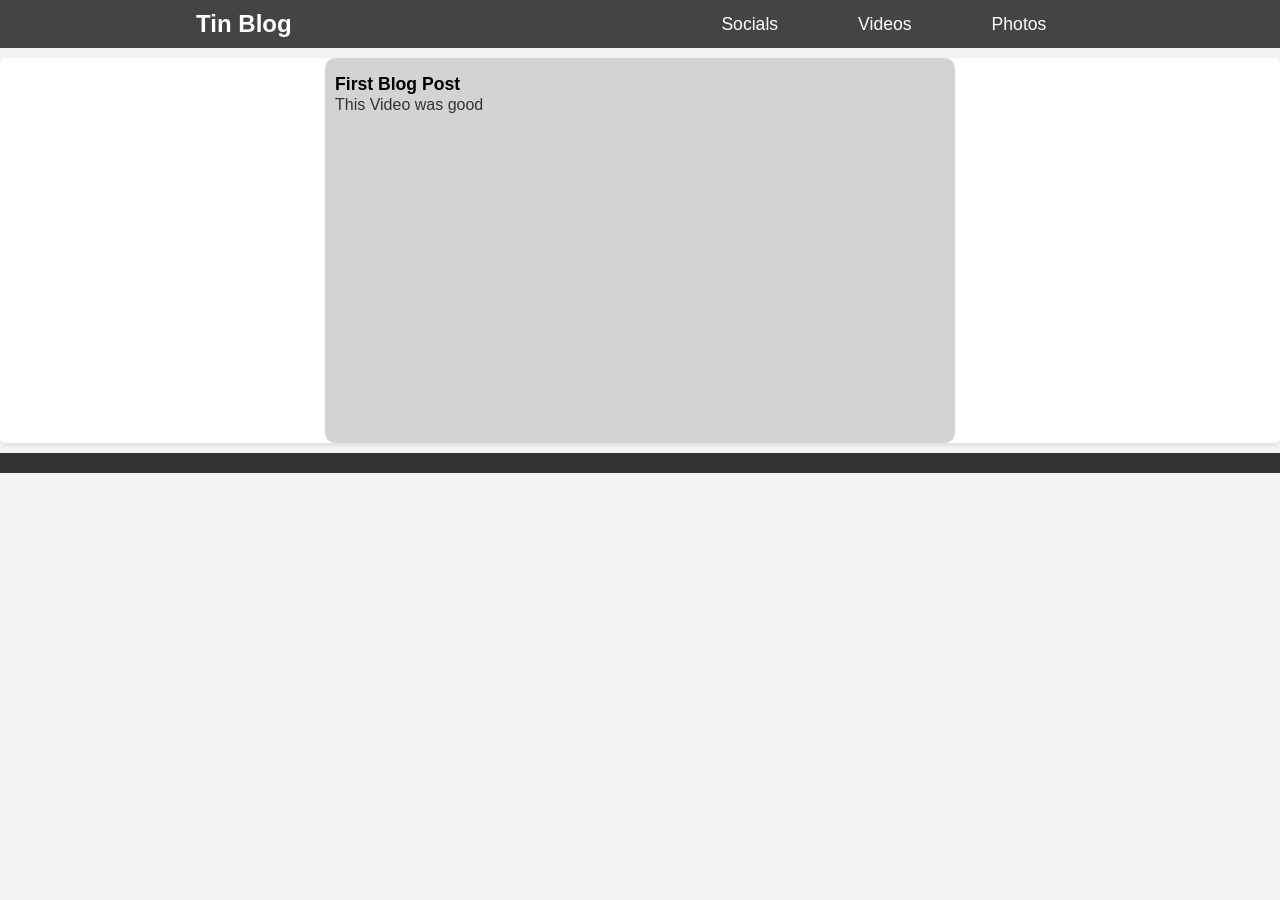
==== b/blog.html @ c08d5299 "added blog page" ====
<!DOCTYPE html>
<html lang="en">
<head>
    <title>Tin Blog</title>
    <meta charset="UTF-8">
    <meta name="viewport" content="width=device-width, initial-scale=1.0">
    <link rel="stylesheet" href="blog.css">
</head>
<body>
    <header>
        <div class="title">
            Tin Blog
        </div>
        <div class="links">
            <div class="link">
                <a href="">Socials</a>
            </div>
            <div class="link">
                <a href="">Videos</a>
            </div>
            <div class="link">
                <a href="">Photos</a>
            </div>
        </div>
    </header>
    <main>
        <div class="blog">
            <!-- blog post card default 
            <div class="card">
                <h2>
                    <a href="">First Blog Post</a>
                </h2>
                <p>
                    This Video was good
                </p>
                <iframe width="560" height="315" src="https://www.youtube.com/embed/3C0opTO_KRw?si=wffPPpiroNNheNz3" title="YouTube video player" frameborder="0" allow="accelerometer; autoplay; clipboard-write; encrypted-media; gyroscope; picture-in-picture; web-share" referrerpolicy="strict-origin-when-cross-origin" allowfullscreen></iframe>
            </div>
            -->

            <div class="card">
                <h2>
                    <a href="">First Blog Post</a>
                </h2>
                <p>
                    This Video was good
                </p>
                <iframe width="560" height="315" src="https://www.youtube.com/embed/3C0opTO_KRw?si=wffPPpiroNNheNz3" title="YouTube video player" frameborder="0" allow="accelerometer; autoplay; clipboard-write; encrypted-media; gyroscope; picture-in-picture; web-share" referrerpolicy="strict-origin-when-cross-origin" allowfullscreen></iframe>
            </div>

        </div>
        
    </main>
    <footer>

    </footer>
</body>
</html>
---- b/blog.css ----
/* General Reset */
* {
    margin: 0;
    padding: 0;
    box-sizing: border-box;
}

/* Hide Scrollbar */
::-webkit-scrollbar {
    display: none;
}

body {
    -ms-overflow-style: none; /* IE and Edge */
    scrollbar-width: none; /* Firefox */
}

/* Body Styling */
body {
    font-family: Arial, sans-serif;
    color: #333;
    background-color: #f4f4f4;
}

/* Header Styling */
header {
    display: flex;
    align-items: center;
    justify-content: space-between;
}

header img {
    max-height: 50px;
    margin-right: 20px;
}
header {
    background: #333;
    color: #fff;
    padding: 10px 20px;
    text-align: center;
    
    display: flex;
    justify-content: space-around;
    align-items: center;
    background: #444;
    padding: 10px 0;
}

header h1 {
    font-size: 2.5rem;
}

header a{
    color: white;
}
a {
    color: black;
    text-decoration: none;
    font-size: 1.1rem;
}

a:hover {
    text-decoration: underline;
}
 .links{
    display: flex;
    align-items: center;
    justify-content: space-around;
    width: 60%;
    max-width: 400px;
    flex-wrap: wrap;
    gap:5px;
}



/* Main Content */
main {
    background: #fff;
    box-shadow: 0 2px 5px rgba(0, 0, 0, 0.1);
    border-radius: 5px;
}

main .blog{
    margin: 10px;
    display: flex;
    justify-content:center;
    align-items: center;
    flex-direction: row;
    flex-wrap: wrap;
}

main .blog .card {
    padding: 10px;
    border-radius: 10px;
    background-color: lightgrey;
    min-width: 50%;
    width: fit-content;
}

/* Footer Styling */
footer {
    text-align: center;
    padding: 10px 0;
    background: #333;
    color: #fff;
    font-size: 0.9rem;
}

header .title {
    font-size: 1.5rem;
    font-weight: bold;
    color: #fff;
}
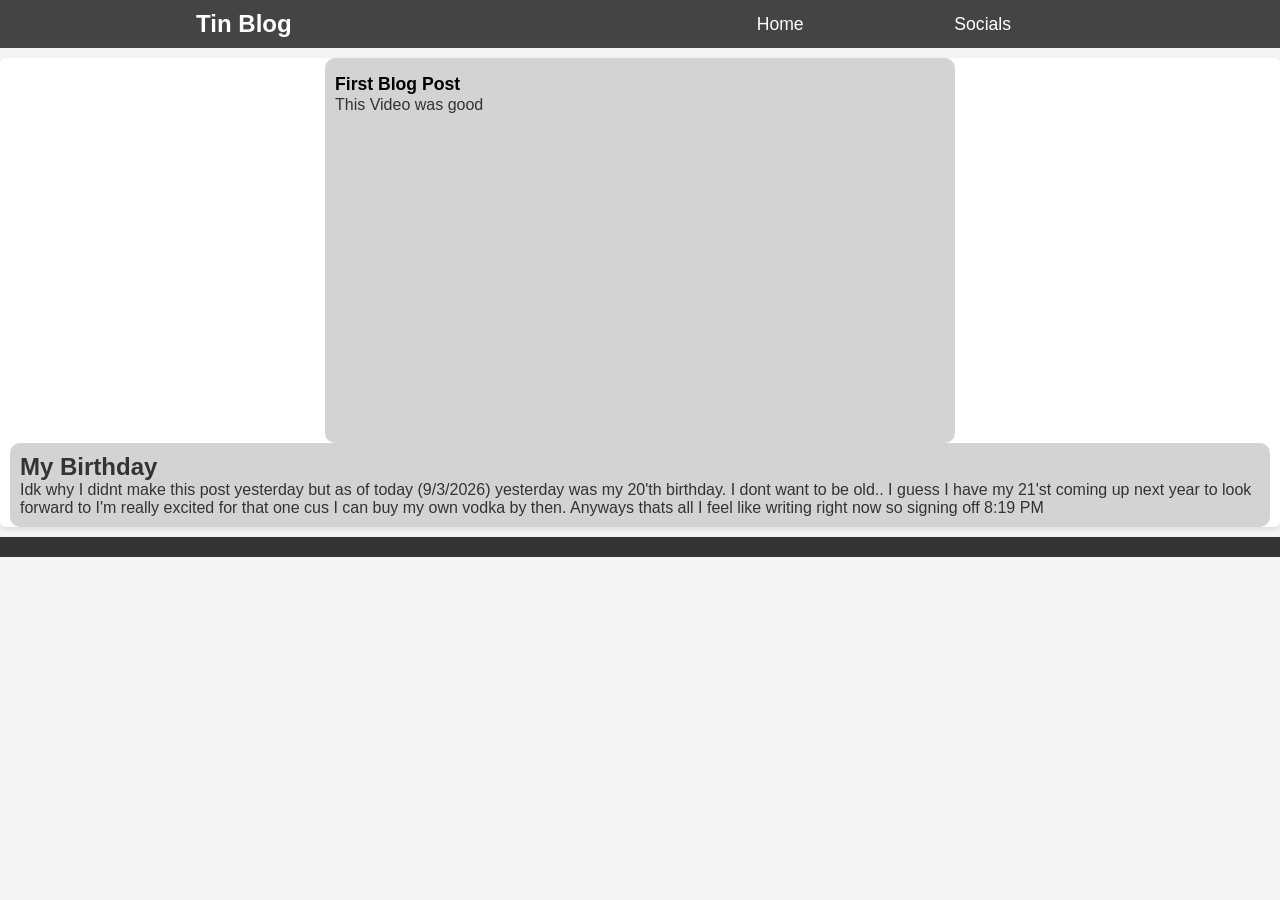
==== commit 555ed866: "added birthday post" ====
--- a/b/blog.html
+++ b/b/blog.html
@@ -13,13 +13,10 @@
         </div>
         <div class="links">
             <div class="link">
-                <a href="">Socials</a>
+                <a href="../index.html">Home</a>
             </div>
             <div class="link">
-                <a href="">Videos</a>
-            </div>
-            <div class="link">
-                <a href="">Photos</a>
+                <a href="">Socials</a>
             </div>
         </div>
     </header>
@@ -28,12 +25,11 @@
             <!-- blog post card default 
             <div class="card">
                 <h2>
-                    <a href="">First Blog Post</a>
+                    <a href="/posts/blog-post.html">Blog Post</a>
                 </h2>
                 <p>
-                    This Video was good
+                    lorem ipsum
                 </p>
-                <iframe width="560" height="315" src="https://www.youtube.com/embed/3C0opTO_KRw?si=wffPPpiroNNheNz3" title="YouTube video player" frameborder="0" allow="accelerometer; autoplay; clipboard-write; encrypted-media; gyroscope; picture-in-picture; web-share" referrerpolicy="strict-origin-when-cross-origin" allowfullscreen></iframe>
             </div>
             -->
 
@@ -46,6 +42,20 @@
                 </p>
                 <iframe width="560" height="315" src="https://www.youtube.com/embed/3C0opTO_KRw?si=wffPPpiroNNheNz3" title="YouTube video player" frameborder="0" allow="accelerometer; autoplay; clipboard-write; encrypted-media; gyroscope; picture-in-picture; web-share" referrerpolicy="strict-origin-when-cross-origin" allowfullscreen></iframe>
             </div>
+            <div class="card">
+                <h2>
+                    My Birthday
+                </h2>
+                <p>
+                    Idk why I didnt make this post yesterday but as of today
+                    (9/3/2026) yesterday was my 20'th birthday.
+                    I dont want to be old.. I guess I have my 21'st coming up
+                    next year to look forward to I'm really excited for that 
+                    one cus I can buy my own vodka by then. Anyways thats 
+                    all I feel like writing right now so signing off
+                    8:19 PM
+                </p>
+            </div>
 
         </div>
         
